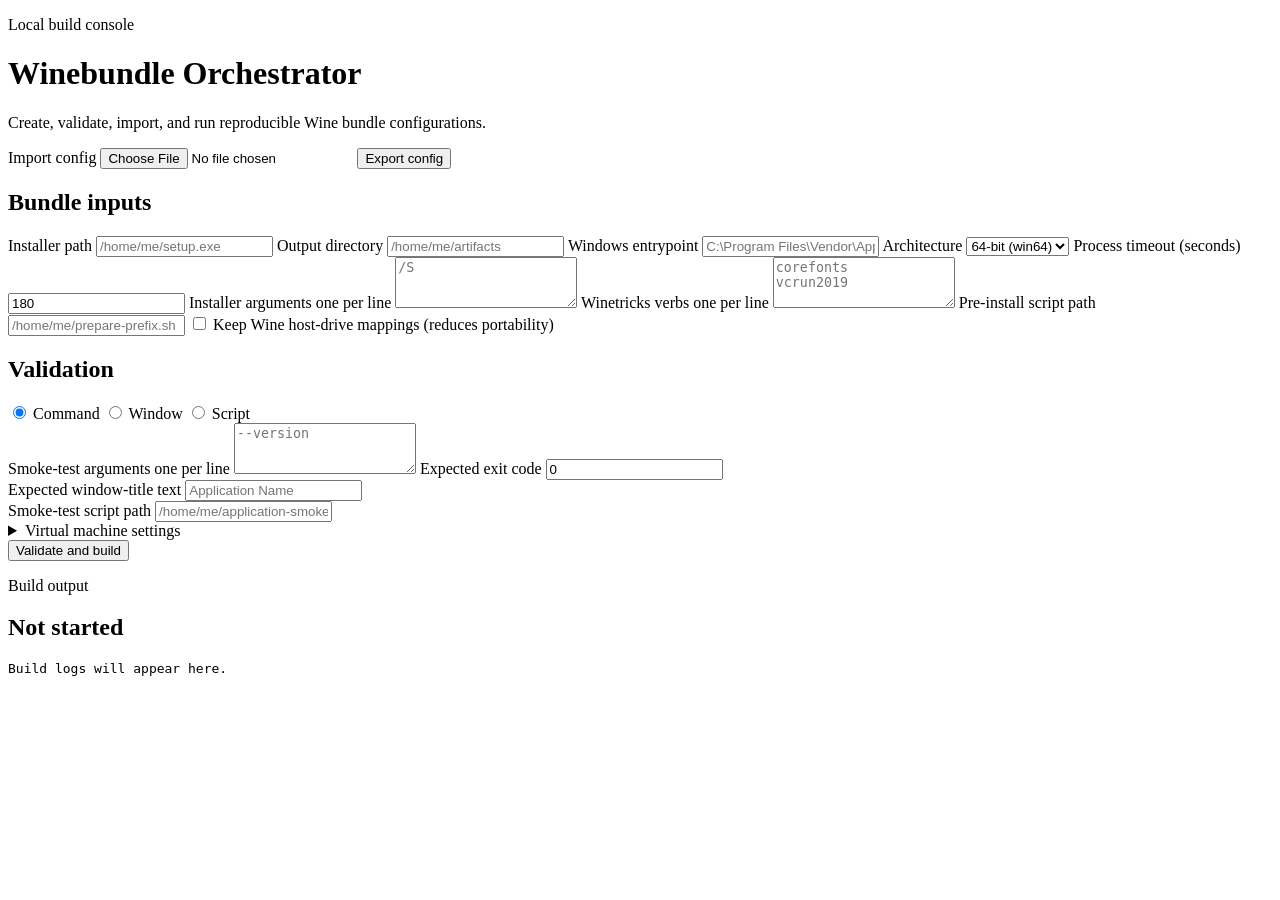
==== gui/static/index.html @ d59f0ea5 "Add winebundle orchestrator with Batocera import Initial commit of the VM-based Wine bundle orchestr" ====
<!doctype html>
<html lang="en">
<head>
  <meta charset="utf-8">
  <meta name="viewport" content="width=device-width, initial-scale=1">
  <title>Winebundle Orchestrator</title>
  <link rel="stylesheet" href="/app.css">
</head>
<body>
  <header>
    <div>
      <p class="eyebrow">Local build console</p>
      <h1>Winebundle Orchestrator</h1>
      <p>Create, validate, import, and run reproducible Wine bundle configurations.</p>
    </div>
    <div class="actions">
      <label class="button secondary" for="import-config">Import config</label>
      <input id="import-config" type="file" accept="application/json,.json">
      <button id="export-config" class="secondary" type="button">Export config</button>
    </div>
  </header>

  <main>
    <form id="build-form">
      <section>
        <h2>Bundle inputs</h2>
        <div class="grid">
          <label>Installer path
            <input name="installer" required placeholder="/home/me/setup.exe">
          </label>
          <label>Output directory
            <input name="output" required placeholder="/home/me/artifacts">
          </label>
          <label class="wide">Windows entrypoint
            <input name="entrypoint" required placeholder="C:\Program Files\Vendor\Application.exe">
          </label>
          <label>Architecture
            <select name="arch">
              <option value="win64">64-bit (win64)</option>
              <option value="win32">32-bit (win32)</option>
            </select>
          </label>
          <label>Process timeout (seconds)
            <input name="timeout" type="number" min="1" value="180">
          </label>
          <label class="wide">Installer arguments <span>one per line</span>
            <textarea name="installArgs" rows="3" placeholder="/S"></textarea>
          </label>
          <label class="wide">Winetricks verbs <span>one per line</span>
            <textarea name="winetricks" rows="3" placeholder="corefonts&#10;vcrun2019"></textarea>
          </label>
          <label class="wide">Pre-install script path
            <input name="preInstallScript" placeholder="/home/me/prepare-prefix.sh">
          </label>
          <label class="check wide">
            <input name="keepHostDrive" type="checkbox">
            Keep Wine host-drive mappings (reduces portability)
          </label>
        </div>
      </section>

      <section>
        <h2>Validation</h2>
        <div class="validation-tabs">
          <label><input type="radio" name="validationType" value="command" checked> Command</label>
          <label><input type="radio" name="validationType" value="window"> Window</label>
          <label><input type="radio" name="validationType" value="script"> Script</label>
        </div>
        <div id="validation-command" class="grid validation-panel">
          <label class="wide">Smoke-test arguments <span>one per line</span>
            <textarea name="smokeArgs" rows="3" placeholder="--version"></textarea>
          </label>
          <label>Expected exit code
            <input name="smokeExitCode" type="number" min="0" value="0">
          </label>
        </div>
        <div id="validation-window" class="grid validation-panel hidden">
          <label class="wide">Expected window-title text
            <input name="smokeWindow" placeholder="Application Name">
          </label>
        </div>
        <div id="validation-script" class="grid validation-panel hidden">
          <label class="wide">Smoke-test script path
            <input name="smokeScript" placeholder="/home/me/application-smoke.sh">
          </label>
        </div>
      </section>

      <details>
        <summary>Virtual machine settings</summary>
        <section class="grid">
          <label>Multipass image
            <input name="image" value="24.04">
          </label>
          <label>Virtual CPUs
            <input name="cpus" type="number" min="1" value="2">
          </label>
          <label>Memory
            <input name="memory" value="4G">
          </label>
          <label>Disk
            <input name="disk" value="20G">
          </label>
          <label class="check">
            <input name="skipProvision" type="checkbox">
            Use a prepared image
          </label>
          <label class="check">
            <input name="keepVm" type="checkbox">
            Keep VM for debugging
          </label>
        </section>
      </details>

      <div id="message" role="alert"></div>
      <button id="start-build" class="primary" type="submit">Validate and build</button>
    </form>

    <aside>
      <div class="log-heading">
        <div>
          <p class="eyebrow">Build output</p>
          <h2 id="job-status">Not started</h2>
        </div>
        <span id="status-dot"></span>
      </div>
      <pre id="build-log">Build logs will appear here.</pre>
    </aside>
  </main>

  <script src="/app.js"></script>
</body>
</html>
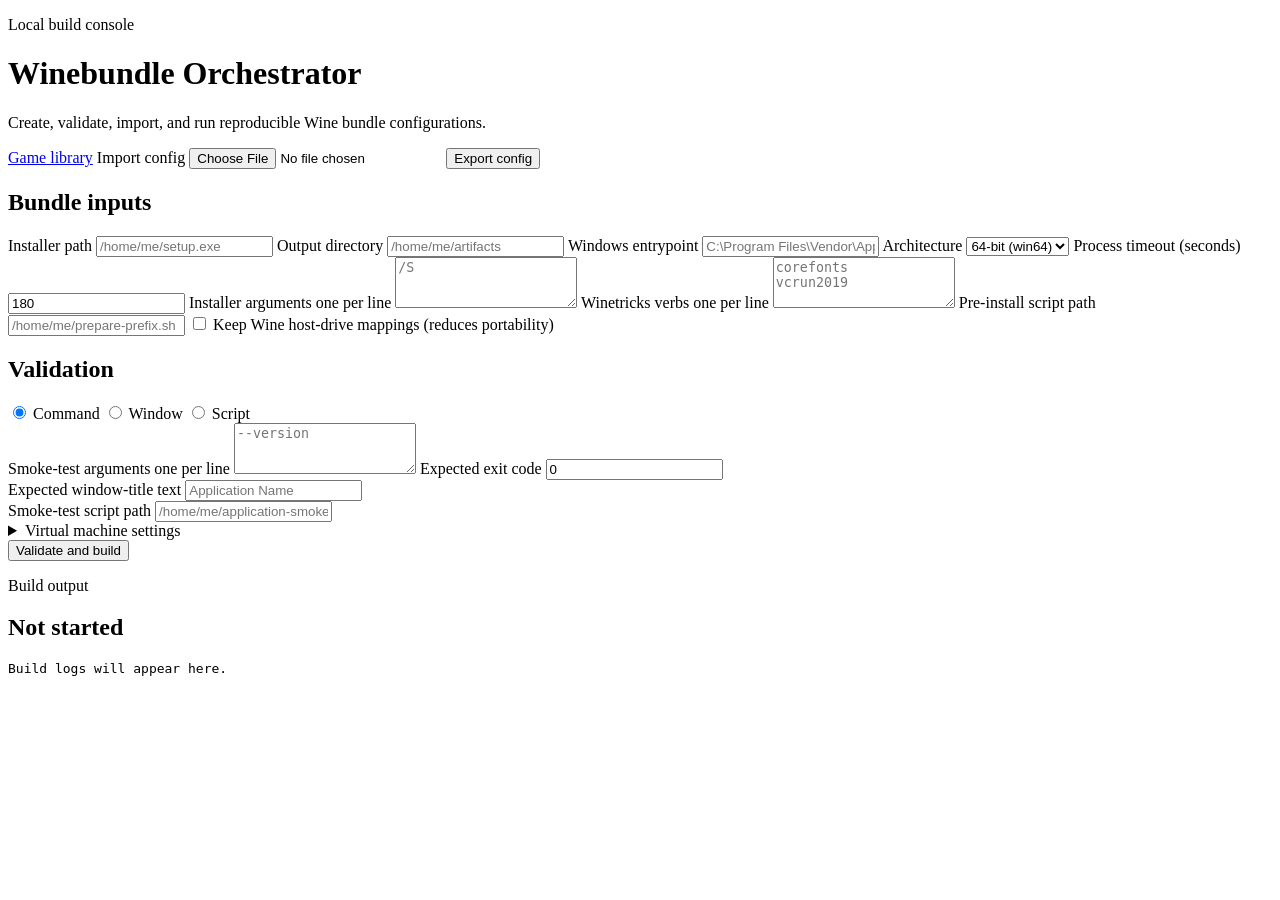
==== commit aec4f582: "Add game library, guided local setup and system check - Library with a four-step wizard (choose, ins" ====
--- a/gui/static/index.html
+++ b/gui/static/index.html
@@ -14,6 +14,7 @@
       <p>Create, validate, import, and run reproducible Wine bundle configurations.</p>
     </div>
     <div class="actions">
+      <a class="button secondary" href="/">Game library</a>
       <label class="button secondary" for="import-config">Import config</label>
       <input id="import-config" type="file" accept="application/json,.json">
       <button id="export-config" class="secondary" type="button">Export config</button>
